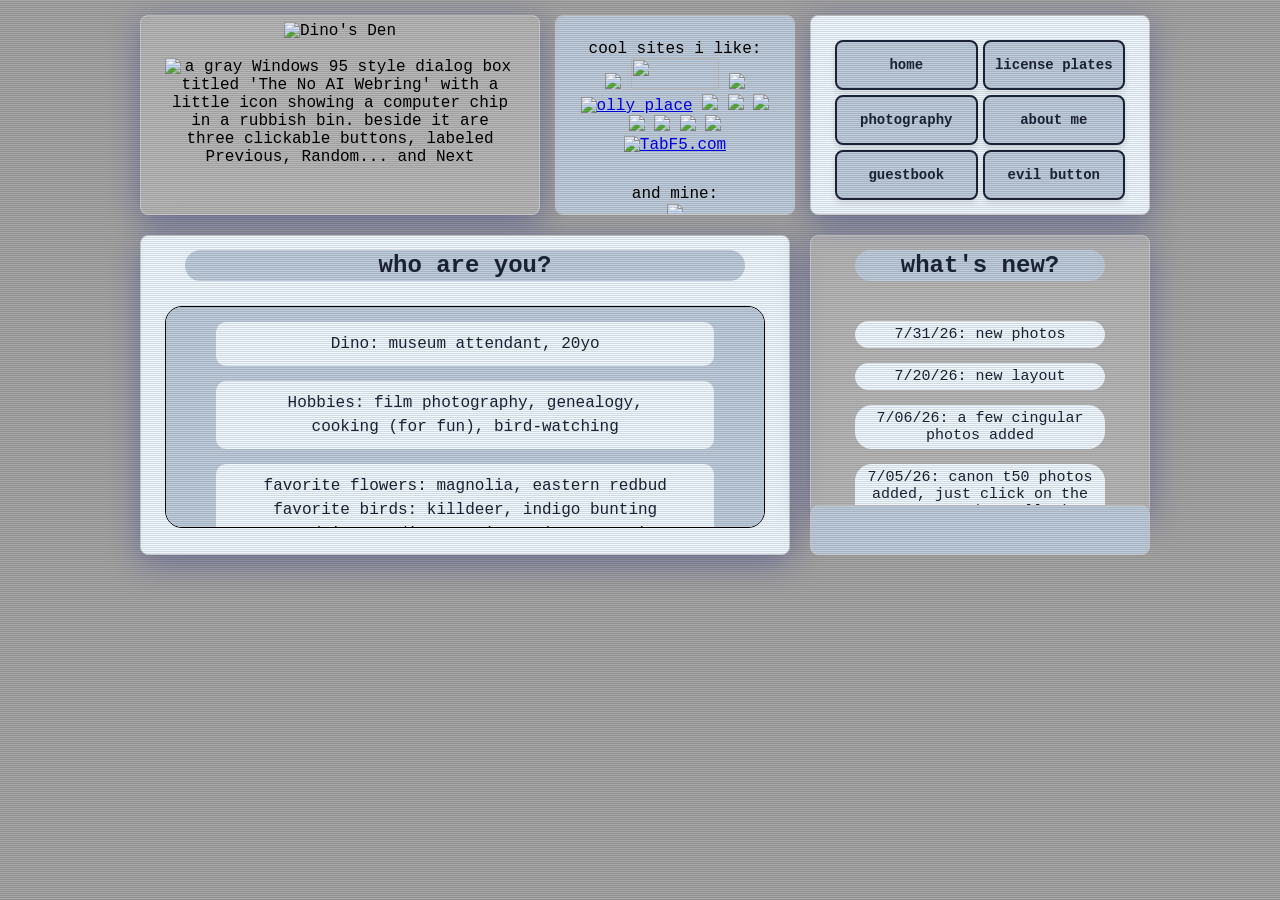
==== aboutme.html @ 7a0e0757 "Add files via upload" ====
<!DOCTYPE html>
<html lang="en">
    <head>
    <link rel="stylesheet" href="style.css">
    <link rel="stylesheet" href="https://hal.nekoweb.org/chronos/widget.css">
    <meta charset="UTF-8">
    <meta name="viewport" content="width=device-width, initial-scale=1.0">
    <title>Dino's Den</title>
    <link rel="icon" type="image/x-icon" href="https://whereintheworldisdino.neocities.org/gato.png">
    </head>
<body>
        <svg style="display: none;">
        <filter id="crt-pixel-blend">
            <feGaussianBlur stdDeviation="1.2 0" result="coloredBlur"/>
            <feMerge>
                <feMergeNode in="coloredBlur"/><feMergeNode in="SourceGraphic"/>
            </feMerge>
        </filter>
    </svg>
    <div class="crt-container">
    <div class="master-container">
        <main class="grid-container">
            <div class="title-etc">
            <img src="https://whereintheworldisdino.neocities.org/dinosassets/dinosdenlogo.png" alt="Dino's Den" style="width: 100%; height: 200px; top: -18px; position: relative;">
            <div id="chronos">
                    <script src="https://hal.nekoweb.org/chronos/onionring-variables.js"></script>
                    <script src="https://hal.nekoweb.org/chronos/onionring-widget.js"></script>
                    </div>
                    <script src="https://nuthead.neocities.org/ring/ring.js"></script>  <map name="w95widget">
                <area href="https://baccyflap.com/noai" target="_blank" shape="rect" coords="0,0,308,22" alt="no ai webring" title="no ai webring">
                <area href="https://baccyflap.com/noai/?prv&s=jab" target="_top" shape="rect" coords="56,36,130,58" alt="previous" title="previous">
                <area href="https://baccyflap.com/noai/?rnd" target="_top" shape="rect" coords="137,36,211,58" alt="random" title="random">
                <area href="https://baccyflap.com/noai/?nxt&s=jab" target="_top" shape="rect" coords="218,36,292,58" alt="next" title="next">
            </map>
            <img usemap="#w95widget" src="https://baccyflap.com/noai/w95widget.gif" alt="a gray Windows 95 style dialog box titled 'The No AI Webring' with a little icon showing a computer chip in a rubbish bin. beside it are three clickable buttons, labeled Previous, Random... and Next"> 
            <div id="3DS-Players"><script type="text/javascript" src="https://3dsplayers.neocities.org/onionring-variables.js"></script><script type="text/javascript" src="https://3dsplayers.neocities.org/onionring-widget.js"></script></div>
                </div>
            <div class="cool-sites-box"> <div class="cool-sites-subheading">cool sites i like:</div> 
                <div style="position: relative;">
                <a target="_blank" href="https://julians-art.neocities.org/"><img src="https://julians-art.neocities.org/images/buttons/88x31.gif"></a>
                <a href="https://nathanntan.neocities.org/" target="_blank"><img src="https://nathanntan.neocities.org/avatars/button%20(1).png" alt="" style="width:88px;height:31px;border:0"></a>                    
                <a href="https://coffeeplant.neocities.org"><img src="https://whereintheworldisdino.neocities.org/buttonsout/coffeeplant.png"></a>
                <a href="https://olly.place/"><img src="https://olly.place/ollyplace.png" alt="olly place"></a>
                <a href="https://ghostingpen.net/" target="_blank"><img src="https://whereintheworldisdino.neocities.org/buttonsout/ghostingpen.png"></a>
                <a href="https://sneekrealm.neocities.org/" target="_blank"><img src="https://whereintheworldisdino.neocities.org/buttonsout/sneeksrealm.png"></a>                    
                <a href="https://brittanymarie.neocities.org/"><img src="https://whereintheworldisdino.neocities.org/buttonsout/brittany.png"></a>                    
                <a href="https://kiaroou.neocities.org/"><img src="https://whereintheworldisdino.neocities.org/buttonsout/kios.png"></a>
                <a href="https://watakoii-chiquitoblog.neocities.org/"><img src="https://watakoii-chiquitoblog.neocities.org/images/buttons/button.gif" style="width: 88px;"></a>
                <a href="https://fourtwo2k.neocities.org/" target="_blank"><img src="https://fourtwo2k.neocities.org/img/link.gif"></a>
                <a href="https://ransei.neocities.org/"><img src="https://ransei.neocities.org//assets/img/embeded.gif"></a>
                 <a href="https://tabf5.com/" target="_blank"><img src="https://tabf5.com/img/button.gif" alt="TabF5.com" style="image-rendering: pixelated;"></a> 
                    <p>and mine:</p>
                <img src="https://whereintheworldisdino.neocities.org/whereintheworldisdino.png">
            </div>
                <img src="https://whereintheworldisdino.neocities.org/bug.gif" style="position: relative; top: 4dvh;">
            </div>
                    <div class="navigation">
        <a href="index.html">home</a>
        <a href="licenseplates.html">license plates</a>
        <a href="photos.html">photography</a>
        <a href="aboutme.html">about me</a>
        <a href="guestbook.html">guestbook</a>
        <a>evil button</a>
        </div>
            <div class="blog"><h3 class="blog-title">who are you?</h3>
                <div class="blog-content">
                    <p>Dino: museum attendant, 20yo</p>
                    <p>Hobbies: film photography, genealogy, <br>cooking (for fun), bird-watching</p>
                    <p>favorite flowers: magnolia, eastern redbud<br>
                        favorite birds: killdeer, indigo bunting<br>
                        studying: Indian Territory (1834-1906)<br>
                        favorite color: green</p>
                    <p>Games / Shows I like: Stellaris, Animal Crossing: New Leaf, Astroneer, Sid Meyer's Pirates, Bejewelled 3, SimCity 4, Rollercoaster Tycoon<br>
                        Abbott Elementary, Shrinking, Pop Culture Jeopardy, Star Trek: Voyager, The Bear
                    </p>
                </div> 
            </div>
            <div class="updates"><h3 class="updates-title">what's new?</h3>
                <div class="updates-content">
                <p>7/31/26: new photos</p>
                <p>7/20/26: new layout</p>
                <p>7/06/26: a few cingular photos added</p>
                <p>7/05/26: canon t50 photos added, just click on the camera and scroll :)</p>
                <p>6/10/26: added pages for photography and shrines. will add content later. :D</p>
                <p>5/29/26: redid the site's layout, again, and working on new pages</p>
                <p>5/08/26: updated the license plates :D</p>
                <p>5/04/26: more minor tweaks + removing "the things i like" button until i figure out what to put there</p>
                <p>5/02/26: minor tweaks</p>
                <p>5/01/26: working on making this site adaptive because it was already bugging me! also working on a page to document license plate sightings!</p>
                <p>4/27/26: added the guestlist!</p>
                <p>4/26/26: changed the layout a bit added buttons to a couple of sites that i like. will add more!</p>
                <p>4/25/26: added the blog, a marquee for the buttons, and other cool stuff!</p>
                <p>4/24/26: site created! :D</p>
                </div>
            </div>
                <div class="wrapper">
        <div class="item item1">
            <a href="https://debtdeath.neocities.org/buttons">
                <img src="https://whereintheworldisdino.neocities.org/buttons/debtdeath-asexual.png"></a>
        </div>
        <div class="item item2">
            <a href="https://jack-dawlia.neocities.org/page/graphics">
                <img src="https://whereintheworldisdino.neocities.org/buttons/this-user-ranches-pink.gif"></a>
        </div>
        <div class="item item3">
                <img src="https://whereintheworldisdino.neocities.org/buttons/ilikecomputer.png">
        </div>
        <div class="item item4">
            <img src="https://whereintheworldisdino.neocities.org/buttons/fishbowl.gif">
        </div>
        <div class="item item5">
            <a href="https://neocities.com">
                <img src="https://whereintheworldisdino.neocities.org/buttons/delete-twitter.gif"></a>
        </div>
        <div class="item item6">
                <img src="https://whereintheworldisdino.neocities.org/buttons/milktea.png">
        </div>
            <div class="item item7">
                <img src="https://whereintheworldisdino.neocities.org/buttons/i-love-orange-juice.gif">
            </div>
        <div class="item item8">
                <img src="https://whereintheworldisdino.neocities.org/buttons/under-construction.gif">
        </div> 
        <div class="item item9">
                <img src="https://whereintheworldisdino.neocities.org/buttons/AnimalCrossing.gif">
        </div>
        </div>
        </main>
    </div>
    </div>
 
</body>
</html>
---- style.css ----
body {
    margin: 0;
    font-family: Georgia, 'Times New Roman', Times, serif;
}

body::before {
    content: "";
    position: fixed;
    inset: 0;
    z-index: -1;      
    background-image: linear-gradient(rgba(0, 0, 0, 0.35), rgba(0, 0, 0, 0.35)), url('https://whereintheworldisdino.neocities.org/background3.png');
    background-size: cover;
    background-position: center;
    background-repeat: no-repeat;
    filter: blur(0.5px);
}

/*crt effect*/

.crt-container {
    position: relative;
    width: 100%;
    min-height: 100vh;
    font-family: 'Courier New', monospace;
    padding: 20px;
    box-sizing: border-box;
}

.crt-container::before {
    content: " ";
    position: fixed;
    inset: 0;
    z-index: 11;
    pointer-events: none;
    background: linear-gradient(rgba(0, 0, 0, 0) 50%, rgba(0, 0, 0, 0.12) 50%);
    background-size: 100% 2px;
}

.crt-monitor::after {
    content: " ";
    position: fixed;
    inset: 0;
    z-index: 10;
    pointer-events: none;
    background: linear-gradient(90deg, rgba(255, 0, 0, 0.08), rgba(0, 255, 0, 0.06), rgba(0, 0, 255, 0.08));
    background-size: 1.5px 100%; 
    mix-blend-mode: screen; 
}

@keyframes crt-flicker {
    0% { opacity: 0.99; }
    50% { opacity: 1; }
    100% { opacity: 0.985; }
}

/*Navigation*/

.navigation {
    display: grid;
    grid-template-columns: repeat(2, 1fr);
    grid-column: 2;
    grid-row: 1;
    width: 290px;
    gap: 5px;
    height: 150px;
    transition: max-height 0.3s ease, opacity 0.3s ease, transform 0.3s ease, padding 0.3s ease, visibility 0.3s ease;
}

.navigation a {
    display: inline-block;
    padding: 15px 0px;
    background: #BFCCDC;
    color: #1b2438;
    text-decoration: none;
    border: 2px solid #1b2438; 
    border-radius: 8px;
    font-size: 14px;
    font-weight: bold;
    transition: all 0.3s ease;
    box-shadow: 0 4px 6px rgba(0, 0, 0, 0.1);
}

.navigation a:hover {
    background: #8090B2;
    transform: translateY(-2px);
    box-shadow: 0 6px 12px rgba(0, 0, 0, 0.2);
}

.navigation a:active {
    transform: translateY(0px);
    box-shadow: 0 2px 4px rgba(0, 0, 0, 0.1);
}
/* Grid Container */

.master-container {
    display: flex;
    max-width: 1000px;
    gap: 20px;
    padding: 10px;
    position: relative;
    transform: translate(-50%, -15px);
    left: 50%;
}

.grid-container {
    display: grid;
    grid-template-columns: repeat(2, 1fr);
    gap: 20px;
    max-width: 400px;
    min-width: none;
}

.grid-container > div,
.grid-container > section {
    border-radius: 8px;
    padding: 24px;
    border: 1px solid #ccc;
    text-align: center;
}

/* Index Grid */

.blog, .navigation{
    background: #f0f8ff;
    box-shadow: 0 8px 32px 0 rgba(31, 38, 135, 0.37);
}

.title-etc {
grid-row: 1;
width: 350px;
height: 150px;
margin: 0; 
gap: 20px;
background: rgba(255, 255, 255, 0.2); 
box-shadow: 0 8px 32px 0 rgba(31, 38, 135, 0.37); 
border-radius: 10px;
overflow-y: hidden;
overflow-y: scroll;
}

.grid-container img {grid-column: 1;
position: relative;}

.cool-sites-box{
    grid-column: 2;
    grid-row: 1;
    width: 190px;
    height: 150px;
    position: relative;
    background: #BFCCDC;
    border-radius: 8px;
    border: 10px solid #f0f8ff;
    overflow-y: scroll;
    scrollbar-width: none;
    margin-left: -255px;
}

.navigation {
display: grid;
grid-template-columns: repeat(2, 1fr); 
grid-column: 2;
grid-row: 1;
width: 290px;
gap: 5px;
height: 150px;
}

.blog {
    grid-column: 1;
    grid-row: 2;
    height: 270px;
    width: 600px;
}

.updates {
    position: relative;
    grid-column: 2;
    grid-row: 2;
    height: 230px;
    width: 290px;
    background: rgba(255, 255, 255, 0.2);
    box-shadow: 0 8px 32px 0 rgba(31, 38, 135, 0.37);
    overflow-y: scroll;
    scrollbar-width: none;
}

.wrapper {
    grid-column: 2;
    grid-row: 2;
    margin-top: 270px;
    width: 290px;
    margin-inline: auto;
    position: relative;
    top: 0px;
    margin-right: 250px;
    height: 0px;
    overflow: hidden;
    border: #BFCCDC 1px solid;
    border-radius: 8px;
    background-color: #BFCCDC;
}

.webrings {
    grid-column: 2;
    width: 500px;
    height: 120px;
    background: rgba(255, 255, 255, 0.2);
    box-shadow: 0 8px 32px 0 rgba(31, 38, 135, 0.37);
    position: relative;
    right: 250px;
    overflow-x: scroll;
    overflow-y: hidden;
    scrollbar-width: none;
}

/* Headings */

.blog-title, .updates-title,.listening {
    padding: 2px;
    display: block;
    font-size: 24px;
    color: #1b2438;
    position: relative;
    top: -25px;
    width: auto;
    border: 8090B2 1px solid;
    border-radius: 17px;
    background: #BFCCDC;
    margin: 15px 20px 0px 20px;
}

/* Updates Column */

.updates-content p {
  padding: 5px;
  display: block;
  font-size: 15px;
  color: #1b2438;
  width: auto;
  border: 8090B2 1px solid;
  border-radius: 17px;
  backdrop-filter: blur(10px);
  background: #f0f8ff;
  margin: 15px 20px 0px 20px;
}

.cool-sites-box p {
    position: relative; top: 15px;
}

.listening-photo {
    width: 150px;
    position: relative; 
    bottom: 20px; 
    border-radius: 17px;
}

/* Marquee */

@keyframes scrollleft {
    to {
        left: calc(-100% - (calc(9 * 12px)));
    }
}

.item {
    width: 35px;
    height: 31px;
    position: absolute;
    left: calc(45px * 9);
    animation-name: scrollleft;
    animation-duration: 30s;
    animation-timing-function: linear;
    animation-iteration-count: infinite;
    animation-delay: -10s;
}

.item1 {
    animation-delay: calc(30s / 9 * (9 - 1) * -1);
    top: 8px;
}
.item2 {
    animation-delay: calc(30s / 9 * (9 - 2) * -1);
    top: 8px;
}
.item3 {
    animation-delay: calc(30s / 9 * (9 - 3) * -1);
    top: 8px;
}
.item4 {
    animation-delay: calc(30s / 9 * (9 - 4) * -1);
    top: 8px;
}
.item5 {
    animation-delay: calc(30s / 9 * (9 - 5) * -1);
    top: 8px;
}
.item6 {
    animation-delay: calc(30s / 9 * (9 - 6) * -1);
    top: 8px;
}
.item7 {
    animation-delay: calc(30s / 9 * (9 - 7) * -1);
    top: 8px;
}
.item8 {
    animation-delay: calc(30s / 9 * (9 - 8) * -1);
    top:  8px;
}

.item9 {
    animation-delay: calc(30s / 9 * (9 - 9) * -1);
    top: 8px;
}

.wrapper:hover .item {
    animation-play-state: paused!important;
    top: 8px;
}

/* Blog Content */

.blog-content {
height: 220px;
overflow-y: auto;
border: 1px solid black;
background: #BFCCDC;
border-radius: 17px;
}

.blog-content article {
    margin: 0;
    padding: 0;
    display: block;
}

.blog-content p {
    margin: 15px 20px 15px 20px;
    width: 80%;
    position: relative;
    left: 30px;
    padding: 10px;
    color: #1b2438;
    font-size: 16px;
    line-height: 1.5;
    background: #f0f8ff;
    border-radius: 10px;
}

.blog-content::-webkit-scrollbar {
    width: 5px;
}
.blog-content::-webkit-scrollbar-track {
    background: transparent;
    border-radius: 8px;
}
.blog-content::-webkit-scrollbar-thumb:hover {
    background: #BFCCDC;
    border-radius: 8px;
}
.blog-content::-webkit-scrollbar-button:vertical:start:increment,
.blog-content::-webkit-scrollbar-button:vertical:end:decrement {
    display: block;
    height: 5%;
    background: transparent;
}

/*photos and nametags*/

.tilt-cameras {
    position: relative; 
    top: 60px;
    margin-left: 30px;
    margin-right: 30px;
}

.tilt-cameras, .licenseplates {
    position: relative;
    display: inline-block;
    cursor: pointer;
    text-decoration: underline;
}

.tilt-cameras::after {
  content: attr(data-nametags);
  position: absolute;
  bottom: 50%;
  left: 100%;
  transform: translateX(-50%);
  background-color: #333;
  color: #fff;
  padding: 6px 10px;
  border-radius: 4px;
  font-size: 14px;
  white-space: nowrap;
  opacity: 0;
  pointer-events: none;
  transition: opacity 0.3s ease;
}

.licenseplates::after {
  content: attr(data-nametags);
  position: absolute;
  bottom: 110%;
  left: 50%;
  transform: translateX(-50%);
  background-color: #333;
  color: #fff;
  padding: 6px 10px;
  border-radius: 4px;
  font-size: 14px;
  white-space: nowrap;
  opacity: 0;
  pointer-events: none;
  transition: opacity 0.3s ease;
}

.tilt-cameras:hover::after, .licenseplates:hover::after {
  opacity: 1;
}

.licenseplates:hover {
    transform: scale(1.1);
    box-shadow: 0 10px 20px rgba(0, 0, 0, 0.2); 
}

.tilt-cameras:hover {
    transform: scale(1.1);
}

.t50pic, .ektarh35pic, .cingularpic {
    width: 100%;
    height: auto;
    display: flex;
    flex-wrap: wrap; 
    row-gap: 15px;
    column-gap: 20px;
    padding: 15px;
}

.t50pic img {
    position: block;
    width: 275px;
    height: 183px;
}

.ektarh35pic img {
    width: 29.5%;
}

.cingularpic img {
    width: 29.5%;
}

[hidden] {
  display: none !important;
}


/*kaios content*/

.kaios-content {
    display: none;
}

@media screen and (max-width: 320px) and (max-height: 320px) {
  
  .desktop-content {
    display: show !important;
  }

  body {
    width: 100vw !important;
    max-width: 100% !important;
    margin: 0 !important;
    padding: 0 !important;
    background-color: #0b0b0f !important;
    color: #ffffff !important;
    overflow-x: hidden !important;
    font-family: sans-serif;
    cursor: none;
  }
  
  .navigation {
    width: 240px;
  }

  .kaios-navigation {
    display: block !important;
    width: 100vw !important;
    max-width: 100% !important;
    margin: 0 !important;
    padding: 8px 6px !important;
    overflow: hidden;
    position: sticky;
    top: 0;
    left: 0;
    right: 0;
    z-index: 10;
    height: auto;
    backdrop-filter: blur(10px);
    -webkit-backdrop-filter: blur(10px);
    box-sizing: border-box;
    background: rgba(10, 10, 12, 0.9);
  }

  .kaios-track {
    display: flex;
    flex-direction: row;
    align-items: center;
    justify-content: space-between;
    gap: 3px;
    width: 100%;
    height: auto;
    position: relative;
    left: auto;
    top: auto;
    transform: none;
    perspective: none;
    transform-style: flat;
  }

  .kaiosbutton {
    display: flex;
    align-items: center;
    justify-content: center;
    flex: 1 1 0;
    min-width: 0;
    width: auto;
    text-align: center;
    color: #d8d8d8;
    text-decoration: none;
    font-size: 8px;
    line-height: 1.1;
    font-weight: bold;
    padding: 6px 2px;
    border-radius: 10px;
    text-shadow: 0 1px 1px rgba(0,0,0,0.8);
    box-sizing: border-box;
    white-space: nowrap;
    position: relative;
    left: auto;
    top: auto;
    transform: none;
    transform-origin: center center;
    cursor: default;
    appearance: none;
    -webkit-appearance: none;
    font: inherit;
    background: rgba(255, 255, 255, 0.16);
    backdrop-filter: blur(8px);
    -webkit-backdrop-filter: blur(8px);
    border: 1px solid rgba(255, 255, 255, 0.24);
    box-shadow: 
      inset 0 1px 0 rgba(255,255,255,0.28),
      0 2px 8px rgba(0, 0, 0, 0.22);
    
    transition: opacity 0.2s ease, box-shadow 0.2s ease, color 0.2s ease, background 0.2s ease;
  }

  .kaiosbutton:focus, .kaiosbutton.active {
    color: #ffffff !important;
    opacity: 1 !important;
    outline: none !important;
    transform: none;
    
    border: 1px solid rgba(255, 255, 255, 0.38);
    box-shadow: 
      inset 0 1px 0 rgba(255,255,255,0.35),
      0 0 8px rgba(136, 136, 136, 0.25),
      0 2px 6px rgba(0, 0, 0, 0.24);
    background: rgba(255, 255, 255, 0.28);
  }

    .kaios-card {
    display: none !important;
    background-color: #1e1e1e;
    border: 1px solid #333;
    border-radius: 4px;
    padding: 10px;
    margin-top: 10px;
    width: 100%;
    box-sizing: border-box;
  }

  .kaios-card.visible {
    display: block !important;
  }

  .kaios-card:focus {
    outline: 2px solid #0078d4 !important;
    background-color: #252525;
  }

    .kaios-card:focus {
    outline: none !important;
    background-color: #252525;
  }

  .kaiosbutton.side-left,
  .kaiosbutton.side-right,
  .kaiosbutton.far-left,
  .kaiosbutton.far-right {
    opacity: 1;
    transform: none;
    pointer-events: auto;
  }

  .kaios-content {
    display: flex !important;
    flex-direction: column;
    width: 100% !important;
    max-width: 100% !important;
    box-sizing: border-box;
    padding: 0 !important;
    margin: 0 !important;
  }
}
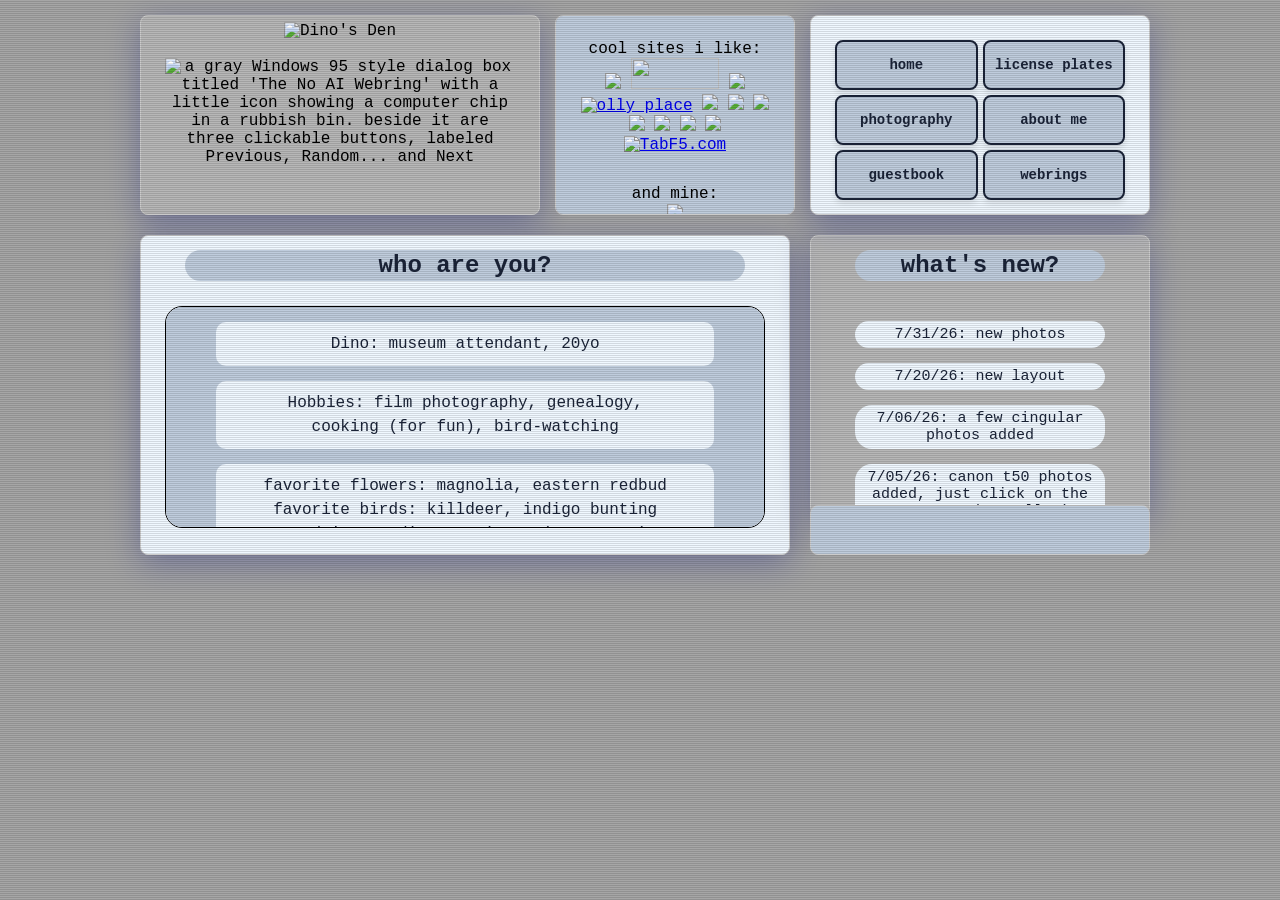
==== commit ae195593: "Add files via upload" ====
--- a/aboutme.html
+++ b/aboutme.html
@@ -60,7 +60,7 @@
         <a href="photos.html">photography</a>
         <a href="aboutme.html">about me</a>
         <a href="guestbook.html">guestbook</a>
-        <a>evil button</a>
+        <a href="https://whereintheworldisdino.neocities.org/">webrings</a>
         </div>
             <div class="blog"><h3 class="blog-title">who are you?</h3>
                 <div class="blog-content">
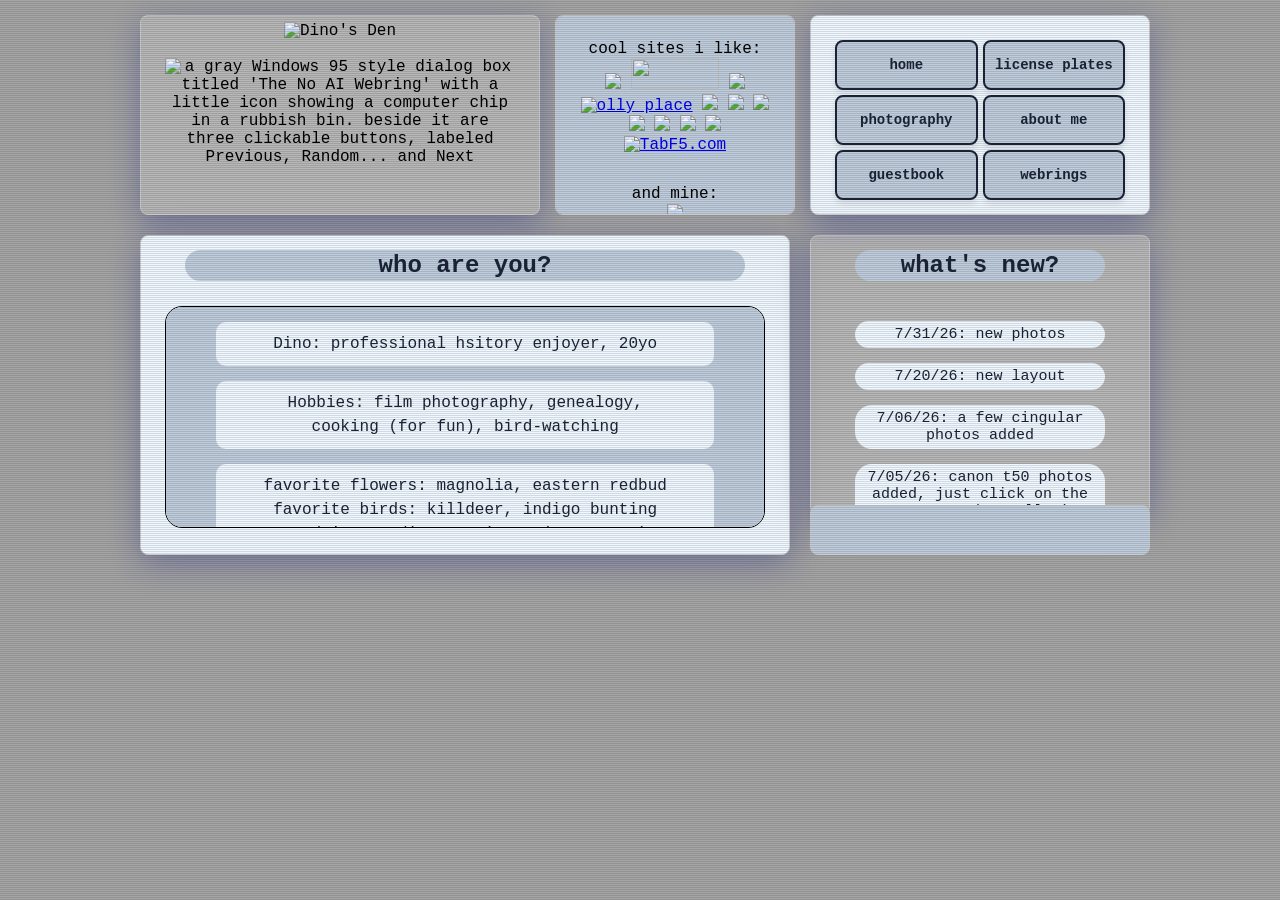
==== commit a7f1a15c: "Update aboutme.html" ====
--- a/aboutme.html
+++ b/aboutme.html
@@ -64,7 +64,7 @@
         </div>
             <div class="blog"><h3 class="blog-title">who are you?</h3>
                 <div class="blog-content">
-                    <p>Dino: museum attendant, 20yo</p>
+                    <p>Dino: professional hsitory enjoyer, 20yo</p>
                     <p>Hobbies: film photography, genealogy, <br>cooking (for fun), bird-watching</p>
                     <p>favorite flowers: magnolia, eastern redbud<br>
                         favorite birds: killdeer, indigo bunting<br>
@@ -130,4 +130,4 @@
     </div>
  
 </body>
-</html>+</html>
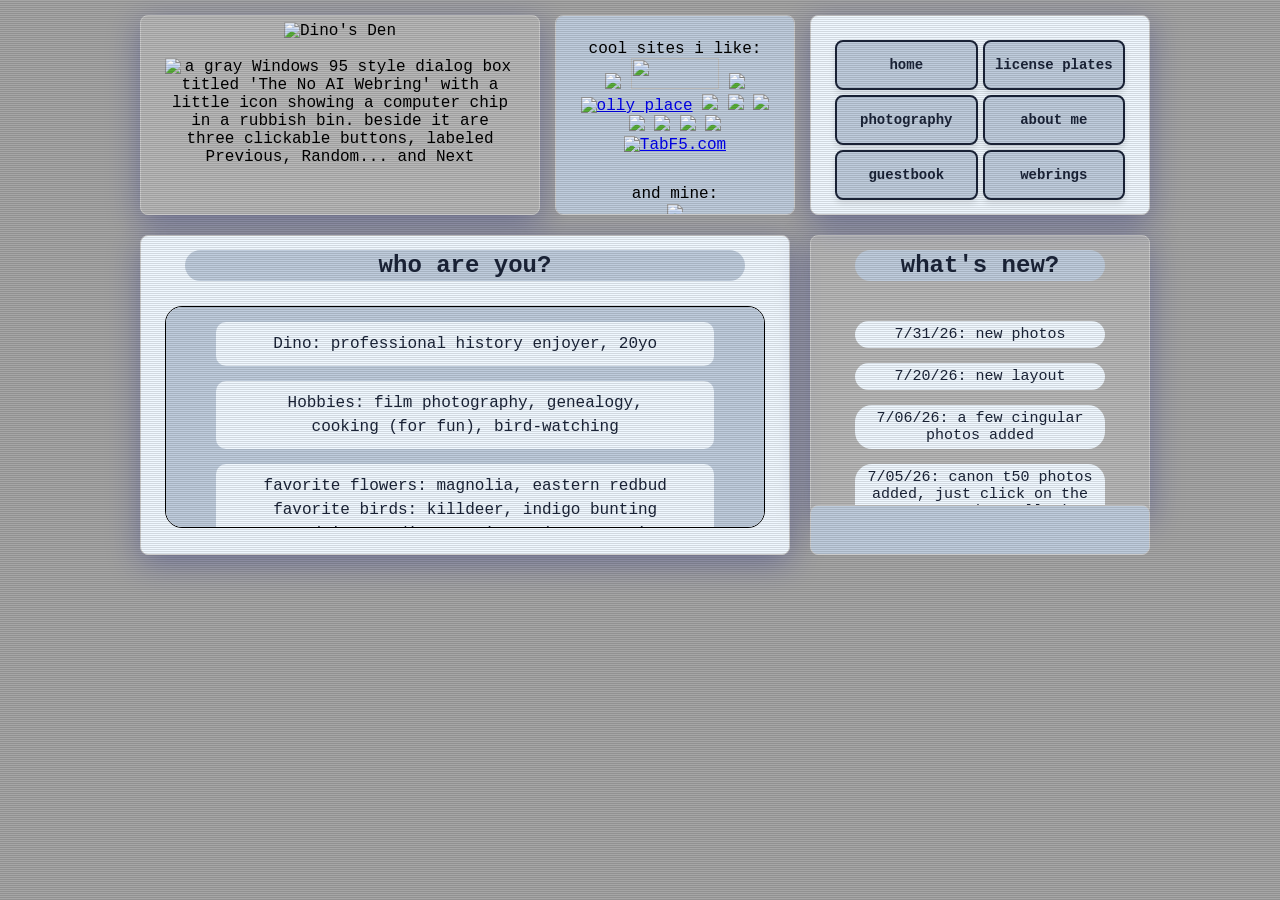
==== commit f06b0754: "Update aboutme.html" ====
--- a/aboutme.html
+++ b/aboutme.html
@@ -64,7 +64,7 @@
         </div>
             <div class="blog"><h3 class="blog-title">who are you?</h3>
                 <div class="blog-content">
-                    <p>Dino: professional hsitory enjoyer, 20yo</p>
+                    <p>Dino: professional history enjoyer, 20yo</p>
                     <p>Hobbies: film photography, genealogy, <br>cooking (for fun), bird-watching</p>
                     <p>favorite flowers: magnolia, eastern redbud<br>
                         favorite birds: killdeer, indigo bunting<br>
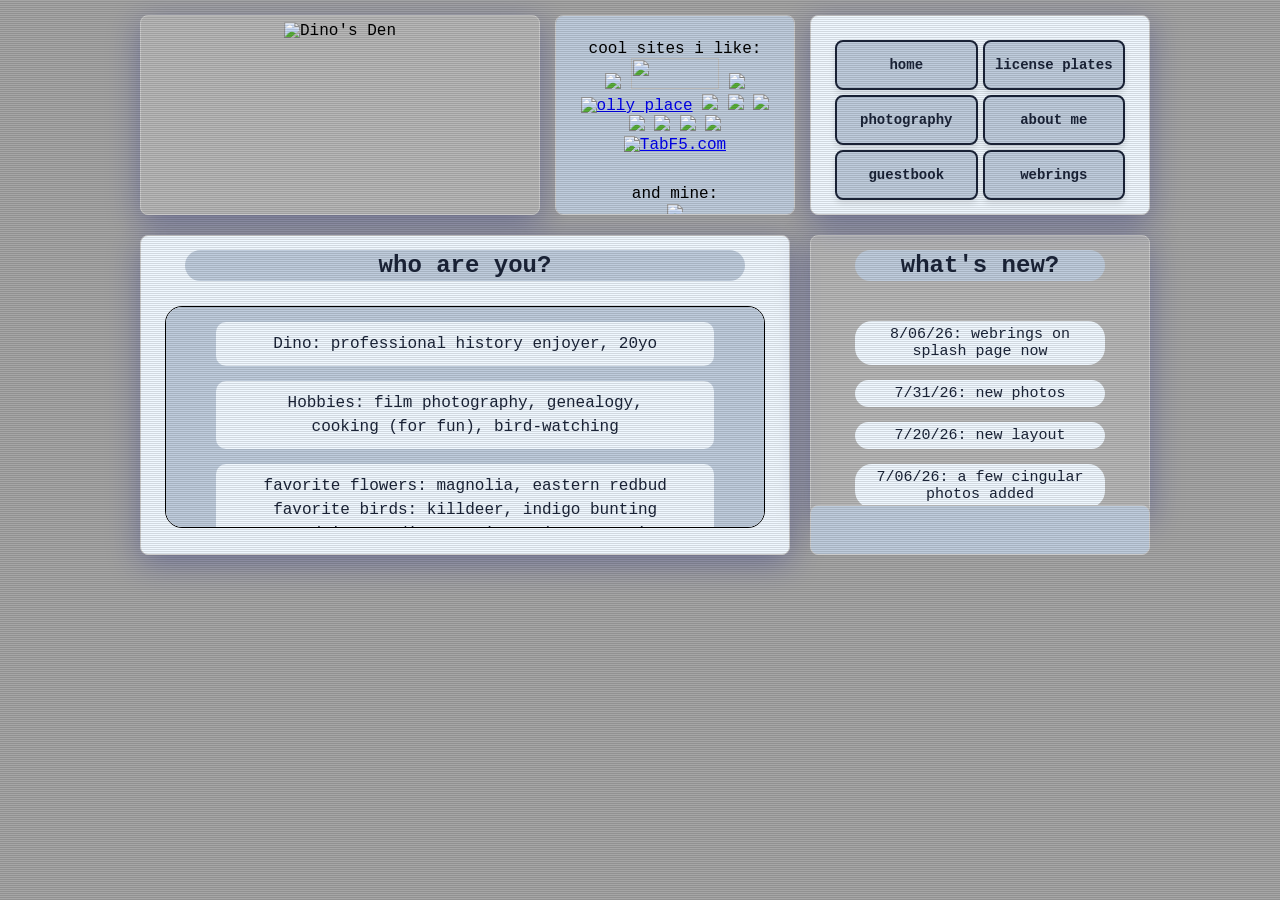
==== commit d3c01b35: "Add files via upload" ====
--- a/aboutme.html
+++ b/aboutme.html
@@ -8,7 +8,8 @@
     <title>Dino's Den</title>
     <link rel="icon" type="image/x-icon" href="https://whereintheworldisdino.neocities.org/gato.png">
     </head>
-<body>
+<body class="home-page">
+<div class="desktop-content">
         <svg style="display: none;">
         <filter id="crt-pixel-blend">
             <feGaussianBlur stdDeviation="1.2 0" result="coloredBlur"/>
@@ -22,18 +23,6 @@
         <main class="grid-container">
             <div class="title-etc">
             <img src="https://whereintheworldisdino.neocities.org/dinosassets/dinosdenlogo.png" alt="Dino's Den" style="width: 100%; height: 200px; top: -18px; position: relative;">
-            <div id="chronos">
-                    <script src="https://hal.nekoweb.org/chronos/onionring-variables.js"></script>
-                    <script src="https://hal.nekoweb.org/chronos/onionring-widget.js"></script>
-                    </div>
-                    <script src="https://nuthead.neocities.org/ring/ring.js"></script>  <map name="w95widget">
-                <area href="https://baccyflap.com/noai" target="_blank" shape="rect" coords="0,0,308,22" alt="no ai webring" title="no ai webring">
-                <area href="https://baccyflap.com/noai/?prv&s=jab" target="_top" shape="rect" coords="56,36,130,58" alt="previous" title="previous">
-                <area href="https://baccyflap.com/noai/?rnd" target="_top" shape="rect" coords="137,36,211,58" alt="random" title="random">
-                <area href="https://baccyflap.com/noai/?nxt&s=jab" target="_top" shape="rect" coords="218,36,292,58" alt="next" title="next">
-            </map>
-            <img usemap="#w95widget" src="https://baccyflap.com/noai/w95widget.gif" alt="a gray Windows 95 style dialog box titled 'The No AI Webring' with a little icon showing a computer chip in a rubbish bin. beside it are three clickable buttons, labeled Previous, Random... and Next"> 
-            <div id="3DS-Players"><script type="text/javascript" src="https://3dsplayers.neocities.org/onionring-variables.js"></script><script type="text/javascript" src="https://3dsplayers.neocities.org/onionring-widget.js"></script></div>
                 </div>
             <div class="cool-sites-box"> <div class="cool-sites-subheading">cool sites i like:</div> 
                 <div style="position: relative;">
@@ -77,6 +66,7 @@
             </div>
             <div class="updates"><h3 class="updates-title">what's new?</h3>
                 <div class="updates-content">
+                <p>8/06/26: webrings on splash page now</p>
                 <p>7/31/26: new photos</p>
                 <p>7/20/26: new layout</p>
                 <p>7/06/26: a few cingular photos added</p>
@@ -130,4 +120,4 @@
     </div>
  
 </body>
-</html>
+</html>
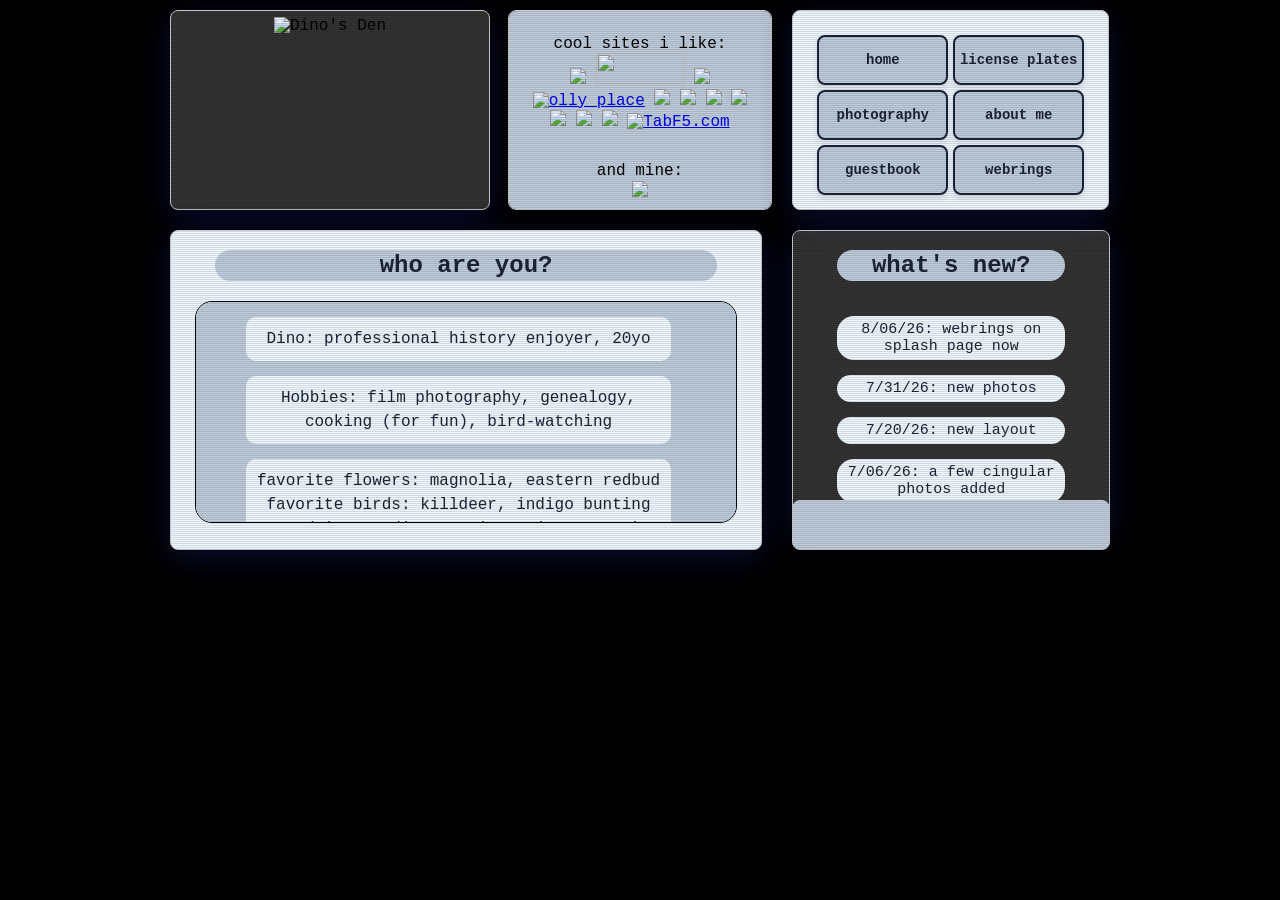
==== commit 4ac9ee73: "Add files via upload" ====
--- a/aboutme.html
+++ b/aboutme.html
@@ -8,8 +8,8 @@
     <title>Dino's Den</title>
     <link rel="icon" type="image/x-icon" href="https://whereintheworldisdino.neocities.org/gato.png">
     </head>
-<body class="home-page">
-<div class="desktop-content">
+<body class="nest">
+<div class="eggs">
         <svg style="display: none;">
         <filter id="crt-pixel-blend">
             <feGaussianBlur stdDeviation="1.2 0" result="coloredBlur"/>
--- a/style.css
+++ b/style.css
@@ -1,6 +1,34 @@
 body {
     margin: 0;
     font-family: Georgia, 'Times New Roman', Times, serif;
+}
+
+.nest {
+    background: #000;
+    --home-scale: max(0.3, min(1, calc((75vw - 40px) / 1000)));
+}
+
+.nest::before {
+    display: none;
+}
+
+.nest .eggs {
+    width: min(75vw, 1100px);
+    min-height: 100vh;
+    margin: 0 auto;
+    background-image: linear-gradient(rgba(0, 0, 0, 0.35), rgba(0, 0, 0, 0.35)), url('https://whereintheworldisdino.neocities.org/background3.png');
+    background-size: cover;
+    background-position: center;
+    background-repeat: no-repeat;
+}
+
+.nest .master-container {
+    width: clamp(300px, 75vw, 1000px);
+    max-width: none;
+    margin: 0 auto;
+    left: auto;
+    transform: translateY(-15px) scale(var(--home-scale));
+    transform-origin: top center;
 }
 
 body::before {
@@ -22,7 +50,6 @@
     width: 100%;
     min-height: 100vh;
     font-family: 'Courier New', monospace;
-    padding: 20px;
     box-sizing: border-box;
 }
 
@@ -60,21 +87,21 @@
     grid-template-columns: repeat(2, 1fr);
     grid-column: 2;
     grid-row: 1;
-    width: 290px;
-    gap: 5px;
-    height: 150px;
+    width: clamp(200px, 35vw, 290px);
+    gap: clamp(3px, 1vw, 5px);
+    height: clamp(120px, 18vw, 150px);
     transition: max-height 0.3s ease, opacity 0.3s ease, transform 0.3s ease, padding 0.3s ease, visibility 0.3s ease;
 }
 
 .navigation a {
     display: inline-block;
-    padding: 15px 0px;
+    padding: clamp(10px, 2vw, 15px) 0px;
     background: #BFCCDC;
     color: #1b2438;
     text-decoration: none;
     border: 2px solid #1b2438; 
-    border-radius: 8px;
-    font-size: 14px;
+    border-radius: clamp(6px, 1vw, 8px);
+    font-size: clamp(12px, 2vw, 14px);
     font-weight: bold;
     transition: all 0.3s ease;
     box-shadow: 0 4px 6px rgba(0, 0, 0, 0.1);
@@ -94,26 +121,30 @@
 
 .master-container {
     display: flex;
-    max-width: 1000px;
-    gap: 20px;
-    padding: 10px;
+    max-width: min(75vw, 1100px);
+    width: 100%;
+    gap: clamp(15px, 3vw, 20px);
+    padding: clamp(8px, 1.5vw, 10px);
     position: relative;
     transform: translate(-50%, -15px);
     left: 50%;
+    box-sizing: border-box;
 }
 
 .grid-container {
     display: grid;
-    grid-template-columns: repeat(2, 1fr);
-    gap: 20px;
-    max-width: 400px;
-    min-width: none;
+    grid-template-columns: 1.2fr 1fr 1.2fr;
+    gap: clamp(15px, 3vw, 20px);
+    flex: 1;
+    width: 100%;
+    box-sizing: border-box;
+    position: relative;
 }
 
 .grid-container > div,
 .grid-container > section {
-    border-radius: 8px;
-    padding: 24px;
+    border-radius: clamp(6px, 1.5vw, 8px);
+    padding: clamp(16px, 3vw, 24px);
     border: 1px solid #ccc;
     text-align: center;
 }
@@ -126,16 +157,16 @@
 }
 
 .title-etc {
+grid-column: 1;
 grid-row: 1;
-width: 350px;
-height: 150px;
+width: 85%;
+height: clamp(120px, 18vw, 150px);
 margin: 0; 
-gap: 20px;
+gap: clamp(15px, 3vw, 20px);
 background: rgba(255, 255, 255, 0.2); 
 box-shadow: 0 8px 32px 0 rgba(31, 38, 135, 0.37); 
-border-radius: 10px;
-overflow-y: hidden;
-overflow-y: scroll;
+border-radius: clamp(8px, 1.5vw, 10px);
+
 }
 
 .grid-container img {grid-column: 1;
@@ -144,104 +175,109 @@
 .cool-sites-box{
     grid-column: 2;
     grid-row: 1;
-    width: 190px;
-    height: 150px;
+    width: 100%;
+    height: clamp(120px, 18vw, 200px);
     position: relative;
     background: #BFCCDC;
-    border-radius: 8px;
-    border: 10px solid #f0f8ff;
+    border-radius: clamp(6px, 1vw, 8px);
+    border: clamp(7px, 1.5vw, 10px) solid #f0f8ff;
     overflow-y: scroll;
     scrollbar-width: none;
-    margin-left: -255px;
+    box-sizing: border-box;
 }
 
 .navigation {
-display: grid;
-grid-template-columns: repeat(2, 1fr); 
-grid-column: 2;
-grid-row: 1;
-width: 290px;
-gap: 5px;
-height: 150px;
+    display: grid;
+    grid-template-columns: repeat(2, 1fr); 
+    grid-column: 3;
+    grid-row: 1;
+    width: 84%;
+    gap: clamp(3px, 1vw, 5px);
+    height: clamp(120px, 18vw, 150px);
+    position: relative;
+    z-index: 10;
 }
 
 .blog {
-    grid-column: 1;
+    grid-column: 1 / 3;
     grid-row: 2;
-    height: 270px;
-    width: 600px;
+    height: clamp(200px, 35vw, 270px);
+    width: 90%;
 }
 
 .updates {
     position: relative;
-    grid-column: 2;
+    grid-column: 3;
     grid-row: 2;
-    height: 230px;
-    width: 290px;
+    height: clamp(180px, 30vw, 300px);
+    width: 100%;
     background: rgba(255, 255, 255, 0.2);
     box-shadow: 0 8px 32px 0 rgba(31, 38, 135, 0.37);
     overflow-y: scroll;
     scrollbar-width: none;
+    box-sizing: border-box;
 }
 
 .wrapper {
-    grid-column: 2;
+    grid-column: 3;
     grid-row: 2;
     margin-top: 270px;
-    width: 290px;
+    width: 100%;
     margin-inline: auto;
     position: relative;
     top: 0px;
-    margin-right: 250px;
+    margin-right: 0;
     height: 0px;
     overflow: hidden;
     border: #BFCCDC 1px solid;
     border-radius: 8px;
     background-color: #BFCCDC;
+    box-sizing: border-box;
 }
 
 .webrings {
     grid-column: 2;
-    width: 500px;
-    height: 120px;
+    width: 100%;
+    height: clamp(90px, 15vw, 120px);
     background: rgba(255, 255, 255, 0.2);
     box-shadow: 0 8px 32px 0 rgba(31, 38, 135, 0.37);
     position: relative;
-    right: 250px;
+    right: 0;
     overflow-x: scroll;
     overflow-y: hidden;
     scrollbar-width: none;
+    box-sizing: border-box;
 }
 
 /* Headings */
 
 .blog-title, .updates-title,.listening {
-    padding: 2px;
+    padding: clamp(1px, 0.5vw, 2px);
     display: block;
-    font-size: 24px;
+    font-size: clamp(18px, 3vw, 24px);
     color: #1b2438;
     position: relative;
-    top: -25px;
+    top: clamp(-20px, -3vw, -25px);
     width: auto;
     border: 8090B2 1px solid;
-    border-radius: 17px;
+    border-radius: clamp(14px, 2.5vw, 17px);
     background: #BFCCDC;
-    margin: 15px 20px 0px 20px;
+    margin: clamp(10px, 2vw, 15px) clamp(15px, 3vw, 20px) 0px clamp(15px, 3vw, 20px);
 }
 
 /* Updates Column */
 
 .updates-content p {
-  padding: 5px;
+  padding: clamp(3px, 1vw, 5px);
   display: block;
-  font-size: 15px;
+  font-size: clamp(13px, 2vw, 15px);
   color: #1b2438;
   width: auto;
   border: 8090B2 1px solid;
-  border-radius: 17px;
+  border-radius: clamp(14px, 2.5vw, 17px);
   backdrop-filter: blur(10px);
   background: #f0f8ff;
-  margin: 15px 20px 0px 20px;
+  margin: clamp(10px, 2vw, 15px) clamp(15px, 3vw, 20px) 0px clamp(15px, 3vw, 20px);
 }
 
 .cool-sites-box p {
@@ -249,25 +285,25 @@
 }
 
 .listening-photo {
-    width: 150px;
+    width: clamp(100px, 20vw, 150px);
     position: relative; 
-    bottom: 20px; 
-    border-radius: 17px;
+    bottom: clamp(15px, 3vw, 20px); 
+    border-radius: clamp(14px, 2.5vw, 17px);
 }
 
 /* Marquee */
 
 @keyframes scrollleft {
     to {
-        left: calc(-100% - (calc(9 * 12px)));
+        left: calc(-100% - (calc(9 * clamp(20px, 3vw, 12px))));
     }
 }
 
 .item {
-    width: 35px;
-    height: 31px;
+    width: clamp(25px, 5vw, 35px);
+    height: clamp(22px, 4vw, 31px);
     position: absolute;
-    left: calc(45px * 9);
+    left: calc(clamp(30px, 5vw, 45px) * 9);
     animation-name: scrollleft;
     animation-duration: 30s;
     animation-timing-function: linear;
@@ -321,11 +357,11 @@
 /* Blog Content */
 
 .blog-content {
-height: 220px;
+height: clamp(180px, 30vw, 220px);
 overflow-y: auto;
 border: 1px solid black;
 background: #BFCCDC;
-border-radius: 17px;
+border-radius: clamp(14px, 2.5vw, 17px);
 }
 
 .blog-content article {
@@ -335,16 +371,16 @@
 }
 
 .blog-content p {
-    margin: 15px 20px 15px 20px;
-    width: 80%;
-    position: relative;
-    left: 30px;
-    padding: 10px;
+    margin: clamp(10px, 2vw, 15px) clamp(15px, 3vw, 20px) clamp(10px, 2vw, 15px) clamp(15px, 3vw, 20px);
+    width: clamp(70%, 75%, 80%);
+    position: relative;
+    left: clamp(20px, 4vw, 30px);
+    padding: clamp(8px, 1.5vw, 10px);
     color: #1b2438;
-    font-size: 16px;
+    font-size: clamp(14px, 2vw, 16px);
     line-height: 1.5;
     background: #f0f8ff;
-    border-radius: 10px;
+    border-radius: clamp(8px, 1.5vw, 10px);
 }
 
 .blog-content::-webkit-scrollbar {
@@ -369,9 +405,9 @@
 
 .tilt-cameras {
     position: relative; 
-    top: 60px;
-    margin-left: 30px;
-    margin-right: 30px;
+    top: clamp(40px, 8vw, 60px);
+    margin-left: clamp(20px, 4vw, 30px);
+    margin-right: clamp(20px, 4vw, 30px);
 }
 
 .tilt-cameras, .licenseplates {
@@ -433,19 +469,19 @@
     height: auto;
     display: flex;
     flex-wrap: wrap; 
-    row-gap: 15px;
-    column-gap: 20px;
-    padding: 15px;
-}
-
-.t50pic img {
-    position: block;
-    width: 275px;
-    height: 183px;
-}
-
-.ektarh35pic img {
-    width: 29.5%;
+    row-gap: clamp(10px, 2vw, 15px);
+    column-gap: clamp(15px, 3vw, 20px);
+    padding: clamp(10px, 2vw, 15px);
+}
+
+img.landscape {
+    width: calc(50% - clamp(7.5px, 1.5vw, 10px));
+    height: auto;
+}
+
+img.portrait {
+    width: calc(33.33% - clamp(10px, 2vw, 14px));
+    height: auto;
 }
 
 .cingularpic img {
@@ -465,7 +501,7 @@
 
 @media screen and (max-width: 320px) and (max-height: 320px) {
   
-  .desktop-content {
+    .eggs {
     display: show !important;
   }
 
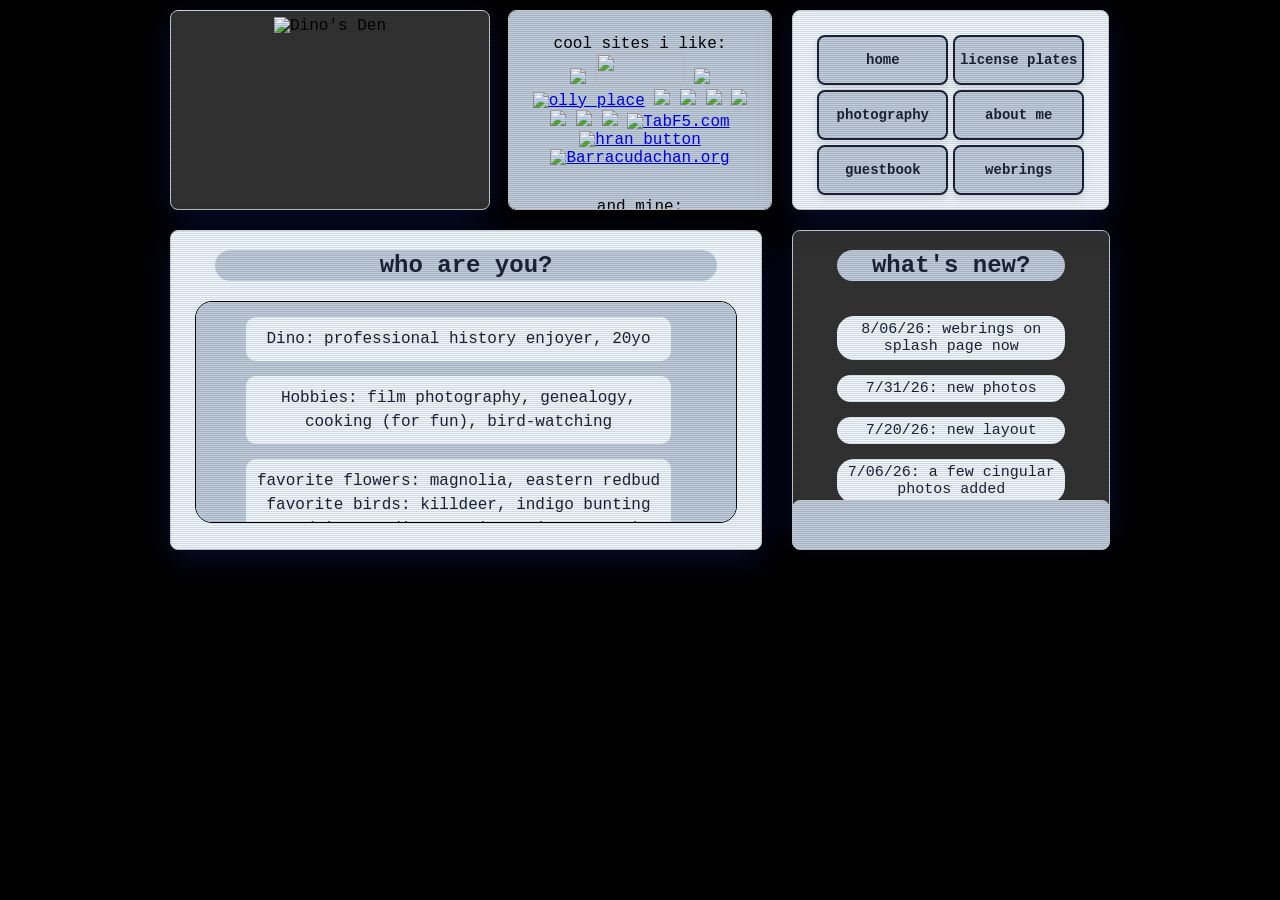
==== commit f4e8c1b5: "Add files via upload" ====
--- a/aboutme.html
+++ b/aboutme.html
@@ -37,7 +37,9 @@
                 <a href="https://watakoii-chiquitoblog.neocities.org/"><img src="https://watakoii-chiquitoblog.neocities.org/images/buttons/button.gif" style="width: 88px;"></a>
                 <a href="https://fourtwo2k.neocities.org/" target="_blank"><img src="https://fourtwo2k.neocities.org/img/link.gif"></a>
                 <a href="https://ransei.neocities.org/"><img src="https://ransei.neocities.org//assets/img/embeded.gif"></a>
-                 <a href="https://tabf5.com/" target="_blank"><img src="https://tabf5.com/img/button.gif" alt="TabF5.com" style="image-rendering: pixelated;"></a> 
+                <a href="https://tabf5.com/" target="_blank"><img src="https://tabf5.com/img/button.gif" alt="TabF5.com" style="image-rendering: pixelated;"></a> 
+                <a href="https://h-ran.neocities.org/" target="_blank"><img src="https://whereintheworldisdino.neocities.org/buttonsout/hranbutton.png" alt="hran button" style="width: 88px;"></a>
+                <a href="https://barracudachan.org/" target="_blank"><img src= "https://barracudachan.org/bara1.gif" alt="Barracudachan.org"></a>
                     <p>and mine:</p>
                 <img src="https://whereintheworldisdino.neocities.org/whereintheworldisdino.png">
             </div>
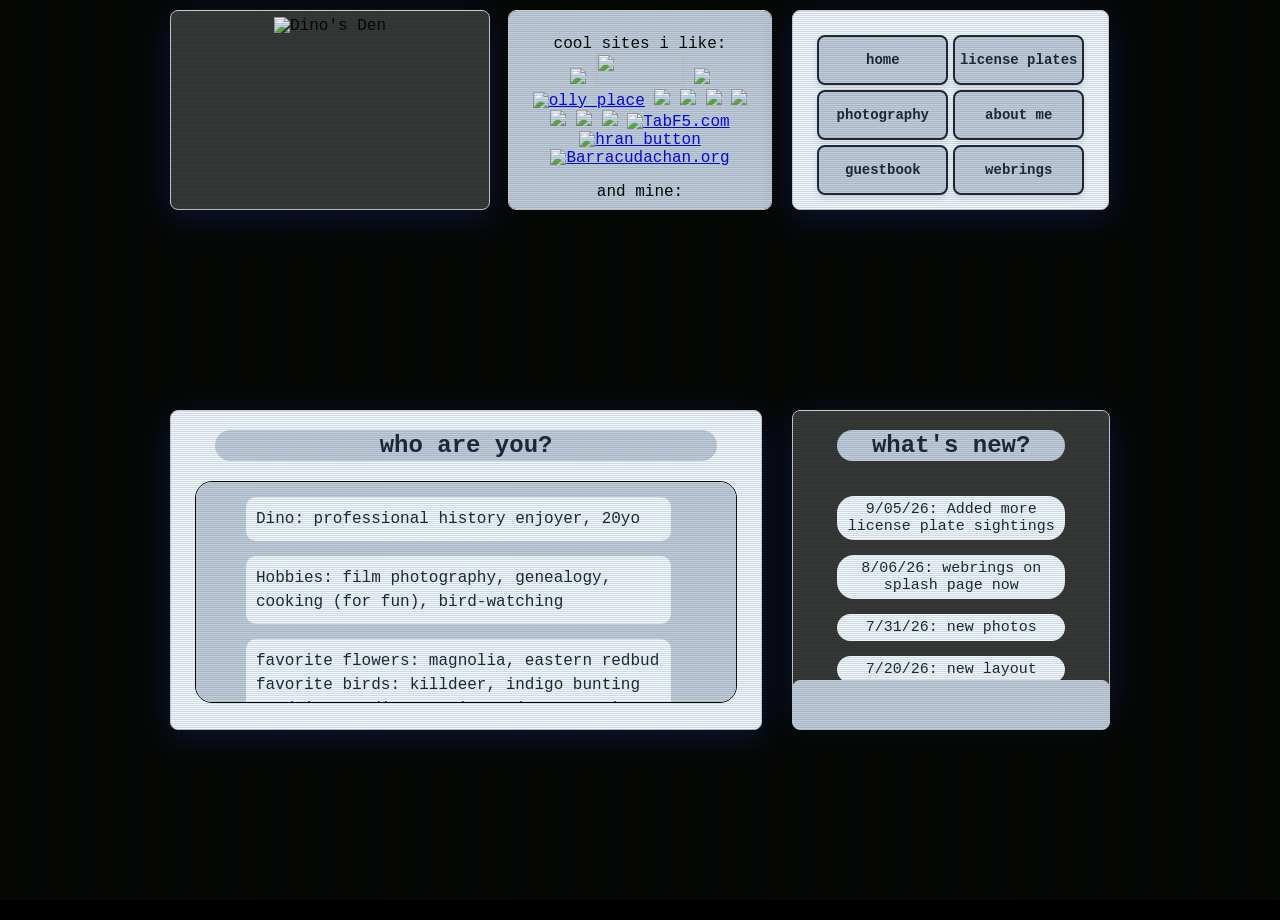
==== commit ae49d0b6: "Add files via upload" ====
--- a/aboutme.html
+++ b/aboutme.html
@@ -68,6 +68,7 @@
             </div>
             <div class="updates"><h3 class="updates-title">what's new?</h3>
                 <div class="updates-content">
+                <p>9/05/26: Added more license plate sightings</p>
                 <p>8/06/26: webrings on splash page now</p>
                 <p>7/31/26: new photos</p>
                 <p>7/20/26: new layout</p>
--- a/style.css
+++ b/style.css
@@ -1,34 +1,7 @@
 body {
     margin: 0;
     font-family: Georgia, 'Times New Roman', Times, serif;
-}
-
-.nest {
-    background: #000;
-    --home-scale: max(0.3, min(1, calc((75vw - 40px) / 1000)));
-}
-
-.nest::before {
-    display: none;
-}
-
-.nest .eggs {
-    width: min(75vw, 1100px);
     min-height: 100vh;
-    margin: 0 auto;
-    background-image: linear-gradient(rgba(0, 0, 0, 0.35), rgba(0, 0, 0, 0.35)), url('https://whereintheworldisdino.neocities.org/background3.png');
-    background-size: cover;
-    background-position: center;
-    background-repeat: no-repeat;
-}
-
-.nest .master-container {
-    width: clamp(300px, 75vw, 1000px);
-    max-width: none;
-    margin: 0 auto;
-    left: auto;
-    transform: translateY(-15px) scale(var(--home-scale));
-    transform-origin: top center;
 }
 
 body::before {
@@ -43,7 +16,59 @@
     filter: blur(0.5px);
 }
 
-/*crt effect*/
+@media (max-width: 320px) {
+    .nest {
+        width: 100vw;
+    }
+    .nest .eggs {
+        width: 100vw !important;
+        margin: 0 !important;
+    }
+    .master-container {
+        width: 100% !important;
+        max-width: 100% !important;
+        left: auto !important;
+        transform: none !important;
+        padding: 4px !important;
+    }
+    .navvert {
+        display: block;
+    }
+}
+
+.nest {
+    background: #000;
+    --home-scale: max(0.3, min(1, calc((75vw - 40px) / 1000)));
+}
+
+.nest::before {
+    display: none;
+}
+
+.nest .eggs {
+    width: min(75vw, 1100px);
+    min-height: 100vh;
+    margin: 0 auto;
+    background-image: linear-gradient(rgba(0, 0, 0, 0.35), rgba(0, 0, 0, 0.35)), url('https://whereintheworldisdino.neocities.org/background3.png');
+    background-size: cover;
+    background-position: center;
+    background-repeat: no-repeat;
+}
+
+.nest .master-container {
+    width: clamp(300px, 75vw, 1000px);
+    max-width: none;
+    margin: 0 auto;
+    left: auto;
+    transform: translateY(-15px) scale(var(--home-scale));
+    transform-origin: top center;
+}
+
+[hidden] {
+    display: none !important;
+}
+
+/*crt filter*/
 
 .crt-container {
     position: relative;
@@ -63,7 +88,7 @@
     background-size: 100% 2px;
 }
 
-.crt-monitor::after {
+.crt-container::after {
     content: " ";
     position: fixed;
     inset: 0;
@@ -72,12 +97,6 @@
     background: linear-gradient(90deg, rgba(255, 0, 0, 0.08), rgba(0, 255, 0, 0.06), rgba(0, 0, 255, 0.08));
     background-size: 1.5px 100%; 
     mix-blend-mode: screen; 
-}
-
-@keyframes crt-flicker {
-    0% { opacity: 0.99; }
-    50% { opacity: 1; }
-    100% { opacity: 0.985; }
 }
 
 /*Navigation*/
@@ -113,11 +132,7 @@
     box-shadow: 0 6px 12px rgba(0, 0, 0, 0.2);
 }
 
-.navigation a:active {
-    transform: translateY(0px);
-    box-shadow: 0 2px 4px rgba(0, 0, 0, 0.1);
-}
-/* Grid Container */
+/* Grid Containers */
 
 .master-container {
     display: flex;
@@ -137,8 +152,10 @@
     gap: clamp(15px, 3vw, 20px);
     flex: 1;
     width: 100%;
-    box-sizing: border-box;
-    position: relative;
+    min-height: 100vh;
+    box-sizing: border-box;
+    position: relative;
+    text-align: center;
 }
 
 .grid-container > div,
@@ -157,20 +174,21 @@
 }
 
 .title-etc {
-grid-column: 1;
-grid-row: 1;
-width: 85%;
-height: clamp(120px, 18vw, 150px);
-margin: 0; 
-gap: clamp(15px, 3vw, 20px);
-background: rgba(255, 255, 255, 0.2); 
-box-shadow: 0 8px 32px 0 rgba(31, 38, 135, 0.37); 
-border-radius: clamp(8px, 1.5vw, 10px);
-
-}
-
-.grid-container img {grid-column: 1;
-position: relative;}
+    grid-column: 1;
+    grid-row: 1;
+    width: 85%;
+    height: clamp(120px, 18vw, 150px);
+    margin: 0; 
+    gap: clamp(15px, 3vw, 20px);
+    background: rgba(255, 255, 255, 0.2); 
+    box-shadow: 0 8px 32px 0 rgba(31, 38, 135, 0.37); 
+    border-radius: clamp(8px, 1.5vw, 10px);
+
+}
+
+.grid-container img {
+    grid-column: 1;
+    position: relative;}
 
 .cool-sites-box{
     grid-column: 2;
@@ -235,23 +253,9 @@
     box-sizing: border-box;
 }
 
-.webrings {
-    grid-column: 2;
-    width: 100%;
-    height: clamp(90px, 15vw, 120px);
-    background: rgba(255, 255, 255, 0.2);
-    box-shadow: 0 8px 32px 0 rgba(31, 38, 135, 0.37);
-    position: relative;
-    right: 0;
-    overflow-x: scroll;
-    overflow-y: hidden;
-    scrollbar-width: none;
-    box-sizing: border-box;
-}
-
 /* Headings */
 
-.blog-title, .updates-title,.listening {
+.blog-title, .updates-title {
     padding: clamp(1px, 0.5vw, 2px);
     display: block;
     font-size: clamp(18px, 3vw, 24px);
@@ -268,27 +272,16 @@
 /* Updates Column */
 
 .updates-content p {
-  padding: clamp(3px, 1vw, 5px);
-  display: block;
-  font-size: clamp(13px, 2vw, 15px);
-  color: #1b2438;
-  width: auto;
-  border: 8090B2 1px solid;
-  border-radius: clamp(14px, 2.5vw, 17px);
-  backdrop-filter: blur(10px);
-  background: #f0f8ff;
-  margin: clamp(10px, 2vw, 15px) clamp(15px, 3vw, 20px) 0px clamp(15px, 3vw, 20px);
-}
-
-.cool-sites-box p {
-    position: relative; top: 15px;
-}
-
-.listening-photo {
-    width: clamp(100px, 20vw, 150px);
-    position: relative; 
-    bottom: clamp(15px, 3vw, 20px); 
+    padding: clamp(3px, 1vw, 5px);
+    display: block;
+    font-size: clamp(13px, 2vw, 15px);
+    color: #1b2438;
+    width: auto;
+    border: 8090B2 1px solid;
     border-radius: clamp(14px, 2.5vw, 17px);
+    backdrop-filter: blur(10px);
+    background: #f0f8ff;
+    margin: clamp(10px, 2vw, 15px) clamp(15px, 3vw, 20px) 0px clamp(15px, 3vw, 20px);
 }
 
 /* Marquee */
@@ -357,17 +350,12 @@
 /* Blog Content */
 
 .blog-content {
-height: clamp(180px, 30vw, 220px);
-overflow-y: auto;
-border: 1px solid black;
-background: #BFCCDC;
-border-radius: clamp(14px, 2.5vw, 17px);
-}
-
-.blog-content article {
-    margin: 0;
-    padding: 0;
-    display: block;
+    height: clamp(180px, 30vw, 220px);
+    overflow-y: auto;
+    border: 1px solid black;
+    background: #BFCCDC;
+    border-radius: clamp(14px, 2.5vw, 17px);
+    text-align: left;
 }
 
 .blog-content p {
@@ -383,6 +371,10 @@
     border-radius: clamp(8px, 1.5vw, 10px);
 }
 
+.blog-post h1 {
+    margin-bottom: 1.2;
+}
+
 .blog-content::-webkit-scrollbar {
     width: 5px;
 }
@@ -401,7 +393,7 @@
     background: transparent;
 }
 
-/*photos and nametags*/
+/* Photos and Nametags */
 
 .tilt-cameras {
     position: relative; 
@@ -418,60 +410,49 @@
 }
 
 .tilt-cameras::after {
-  content: attr(data-nametags);
-  position: absolute;
-  bottom: 50%;
-  left: 100%;
-  transform: translateX(-50%);
-  background-color: #333;
-  color: #fff;
-  padding: 6px 10px;
-  border-radius: 4px;
-  font-size: 14px;
-  white-space: nowrap;
-  opacity: 0;
-  pointer-events: none;
-  transition: opacity 0.3s ease;
+    content: attr(data-nametags);
+    position: absolute;
+    bottom: 50%;
+    left: 100%;
+    transform: translateX(-50%);
+    background-color: #333;
+    color: #fff;
+    padding: 6px 10px;
+    border-radius: 4px;
+    font-size: 14px;
+    white-space: nowrap;
+    opacity: 0;
+    pointer-events: none;
+    transition: opacity 0.3s ease;
 }
 
 .licenseplates::after {
-  content: attr(data-nametags);
-  position: absolute;
-  bottom: 110%;
-  left: 50%;
-  transform: translateX(-50%);
-  background-color: #333;
-  color: #fff;
-  padding: 6px 10px;
-  border-radius: 4px;
-  font-size: 14px;
-  white-space: nowrap;
-  opacity: 0;
-  pointer-events: none;
-  transition: opacity 0.3s ease;
+    content: attr(data-nametags);
+    position: absolute;
+    bottom: 110%;
+    left: 50%;
+    transform: translateX(-50%);
+    background-color: #333;
+    color: #fff;
+    padding: 6px 10px;
+    border-radius: 4px;
+    font-size: 14px;
+    white-space: nowrap;
+    opacity: 0;
+    pointer-events: none;
+    transition: opacity 0.3s ease;
 }
 
 .tilt-cameras:hover::after, .licenseplates:hover::after {
-  opacity: 1;
+    opacity: 1;
 }
 
 .licenseplates:hover {
     transform: scale(1.1);
-    box-shadow: 0 10px 20px rgba(0, 0, 0, 0.2); 
 }
 
 .tilt-cameras:hover {
     transform: scale(1.1);
-}
-
-.t50pic, .ektarh35pic, .cingularpic {
-    width: 100%;
-    height: auto;
-    display: flex;
-    flex-wrap: wrap; 
-    row-gap: clamp(10px, 2vw, 15px);
-    column-gap: clamp(15px, 3vw, 20px);
-    padding: clamp(10px, 2vw, 15px);
 }
 
 img.landscape {
@@ -482,173 +463,4 @@
 img.portrait {
     width: calc(33.33% - clamp(10px, 2vw, 14px));
     height: auto;
-}
-
-.cingularpic img {
-    width: 29.5%;
-}
-
-[hidden] {
-  display: none !important;
-}
-
-
-/*kaios content*/
-
-.kaios-content {
-    display: none;
-}
-
-@media screen and (max-width: 320px) and (max-height: 320px) {
-  
-    .eggs {
-    display: show !important;
-  }
-
-  body {
-    width: 100vw !important;
-    max-width: 100% !important;
-    margin: 0 !important;
-    padding: 0 !important;
-    background-color: #0b0b0f !important;
-    color: #ffffff !important;
-    overflow-x: hidden !important;
-    font-family: sans-serif;
-    cursor: none;
-  }
-  
-  .navigation {
-    width: 240px;
-  }
-
-  .kaios-navigation {
-    display: block !important;
-    width: 100vw !important;
-    max-width: 100% !important;
-    margin: 0 !important;
-    padding: 8px 6px !important;
-    overflow: hidden;
-    position: sticky;
-    top: 0;
-    left: 0;
-    right: 0;
-    z-index: 10;
-    height: auto;
-    backdrop-filter: blur(10px);
-    -webkit-backdrop-filter: blur(10px);
-    box-sizing: border-box;
-    background: rgba(10, 10, 12, 0.9);
-  }
-
-  .kaios-track {
-    display: flex;
-    flex-direction: row;
-    align-items: center;
-    justify-content: space-between;
-    gap: 3px;
-    width: 100%;
-    height: auto;
-    position: relative;
-    left: auto;
-    top: auto;
-    transform: none;
-    perspective: none;
-    transform-style: flat;
-  }
-
-  .kaiosbutton {
-    display: flex;
-    align-items: center;
-    justify-content: center;
-    flex: 1 1 0;
-    min-width: 0;
-    width: auto;
-    text-align: center;
-    color: #d8d8d8;
-    text-decoration: none;
-    font-size: 8px;
-    line-height: 1.1;
-    font-weight: bold;
-    padding: 6px 2px;
-    border-radius: 10px;
-    text-shadow: 0 1px 1px rgba(0,0,0,0.8);
-    box-sizing: border-box;
-    white-space: nowrap;
-    position: relative;
-    left: auto;
-    top: auto;
-    transform: none;
-    transform-origin: center center;
-    cursor: default;
-    appearance: none;
-    -webkit-appearance: none;
-    font: inherit;
-    background: rgba(255, 255, 255, 0.16);
-    backdrop-filter: blur(8px);
-    -webkit-backdrop-filter: blur(8px);
-    border: 1px solid rgba(255, 255, 255, 0.24);
-    box-shadow: 
-      inset 0 1px 0 rgba(255,255,255,0.28),
-      0 2px 8px rgba(0, 0, 0, 0.22);
-    
-    transition: opacity 0.2s ease, box-shadow 0.2s ease, color 0.2s ease, background 0.2s ease;
-  }
-
-  .kaiosbutton:focus, .kaiosbutton.active {
-    color: #ffffff !important;
-    opacity: 1 !important;
-    outline: none !important;
-    transform: none;
-    
-    border: 1px solid rgba(255, 255, 255, 0.38);
-    box-shadow: 
-      inset 0 1px 0 rgba(255,255,255,0.35),
-      0 0 8px rgba(136, 136, 136, 0.25),
-      0 2px 6px rgba(0, 0, 0, 0.24);
-    background: rgba(255, 255, 255, 0.28);
-  }
-
-    .kaios-card {
-    display: none !important;
-    background-color: #1e1e1e;
-    border: 1px solid #333;
-    border-radius: 4px;
-    padding: 10px;
-    margin-top: 10px;
-    width: 100%;
-    box-sizing: border-box;
-  }
-
-  .kaios-card.visible {
-    display: block !important;
-  }
-
-  .kaios-card:focus {
-    outline: 2px solid #0078d4 !important;
-    background-color: #252525;
-  }
-
-    .kaios-card:focus {
-    outline: none !important;
-    background-color: #252525;
-  }
-
-  .kaiosbutton.side-left,
-  .kaiosbutton.side-right,
-  .kaiosbutton.far-left,
-  .kaiosbutton.far-right {
-    opacity: 1;
-    transform: none;
-    pointer-events: auto;
-  }
-
-  .kaios-content {
-    display: flex !important;
-    flex-direction: column;
-    width: 100% !important;
-    max-width: 100% !important;
-    box-sizing: border-box;
-    padding: 0 !important;
-    margin: 0 !important;
-  }
-}
+}
